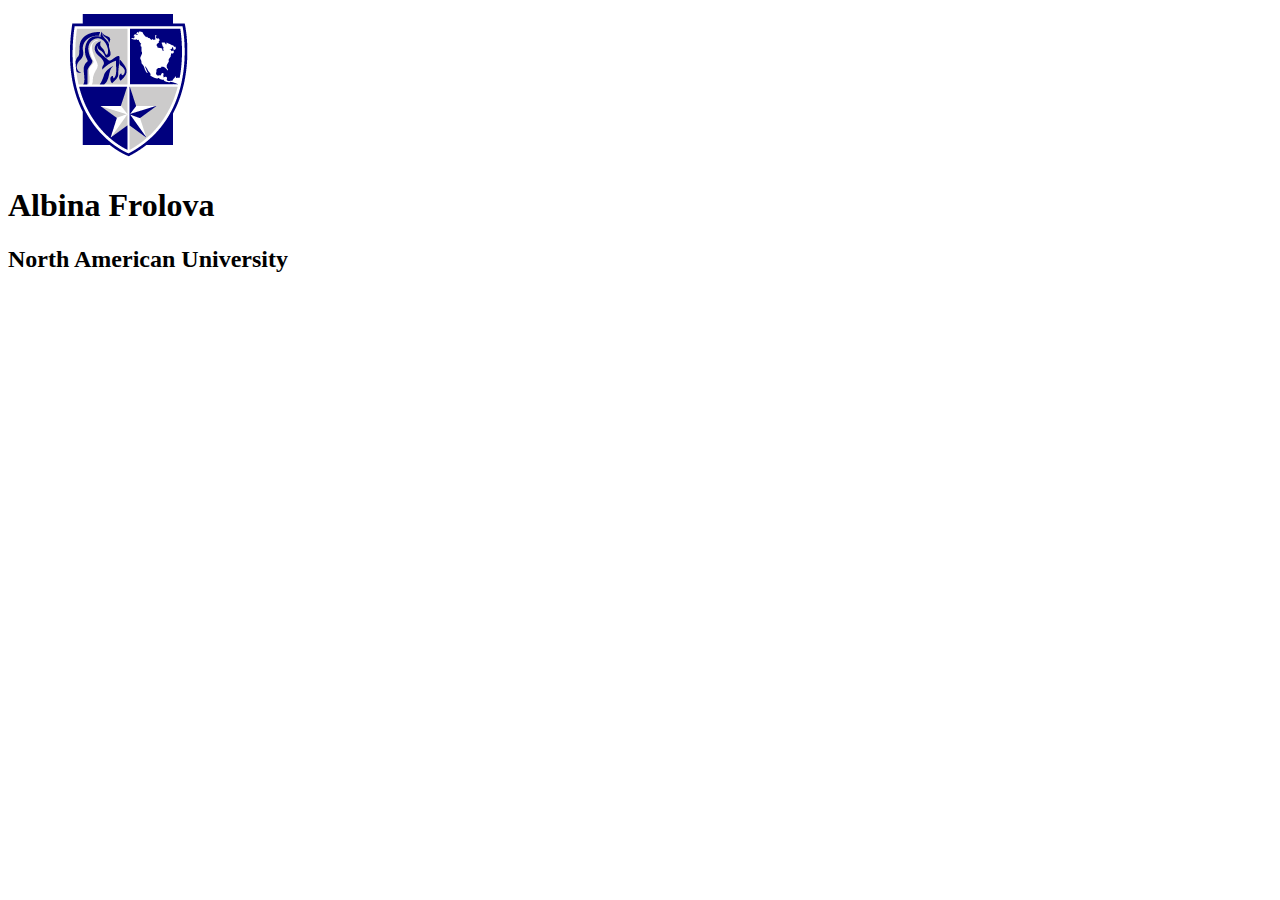
==== Portfolio/index.html @ 65397536 "Added index html file" ====
<!doctype html>
<html lang="en">
  <head>
    <meta charset="utf-8">
    <meta name="viewport" content="width=device-width, initial-scale=1.0">
    <meta http-equiv="X-UA-Compatible" content="IE=edge">
    <title>Albina Frolova</title>
    <link rel="stylesheet" type="text/css" href="style.css">
  </head>
  <body>
  <header class="header">
      <div class="header__inner">
        <img class="header__logo" src="images/logo.png" alt="university's logo">
        <h1 class="header__title">
          Albina Frolova
        </h1>
        <h2 class="header__title2">
          North American University 
        </h2>
      </div>
    </header>
  </body>
  </html>
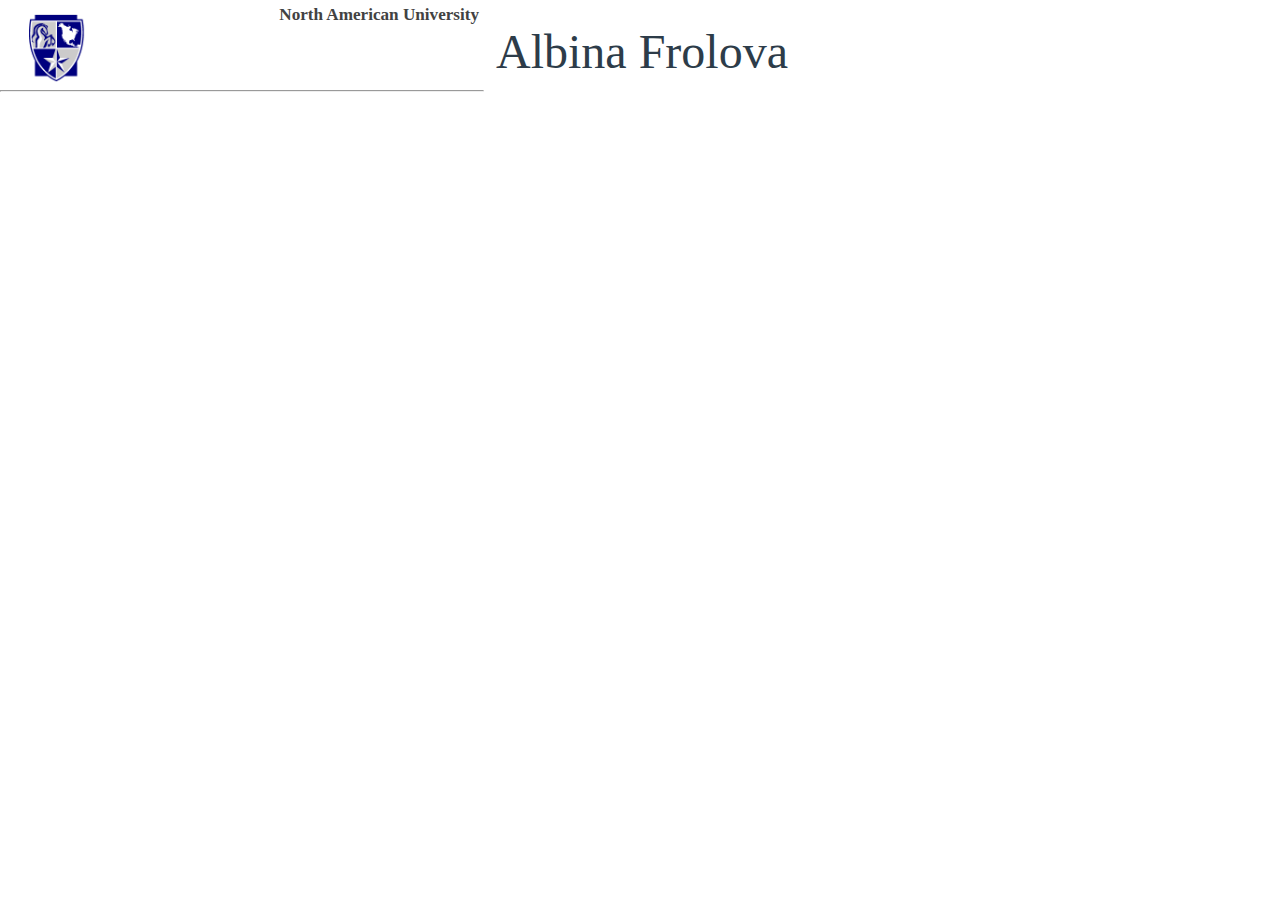
==== commit 8a691b29: "Added index file for the main page" ====
--- a/Portfolio/index.html
+++ b/Portfolio/index.html
@@ -14,10 +14,15 @@
         <h1 class="header__title">
           Albina Frolova
         </h1>
-        <h2 class="header__title2">
+        <h2 class="university">
           North American University 
         </h2>
       </div>
     </header>
+    <div class="row">
+    <div class="col-md-12">
+      <hr>
+    </div>
+    </div>
   </body>
   </html>--- a/Portfolio/style.css
+++ b/Portfolio/style.css
@@ -0,0 +1,68 @@
+body, html {
+  margin: 0;
+  padding: 0;
+  width: 100%;
+  height: 100%;
+  max-width:100%;
+}
+
+body {
+  font-family: Roboto;
+  font-size: 12px;
+  color: #424242;
+}
+
+h1, h2, h3, h4, h5 {
+  margin: 0; 
+  max-width:100%;
+}
+
+/*
+ *
+ * Header
+ *
+ */
+
+/*.header {
+  box-shadow: 0 2px 5px rgba(0, 0, 0, 0.26);
+  min-height: 56px;
+  transition: min-height 0.3s;
+}*/
+
+.header__inner {
+  width: 800px;
+}
+
+.header__logo {
+  height: 72px;
+  margin-right: 1em;
+  vertical-align: top;
+  margin-top: 12px;
+}
+
+.header__title {
+  font-weight: 300;
+  font-size: 4em;
+  margin: 0.5em 0.25em;
+  display: inline-block;
+  color: #2d3c49;
+  float: right;
+}
+
+.university {
+  margin: 5px;
+  font-size: 1.429em;
+  float: right;
+}
+
+.row {
+  margin-right: -15px;
+  margin-left: -15px;
+}
+
+.col-md-12 {
+  position: relative;
+  min-height: 1px;
+  padding-right: 15px;
+  padding-left: 15px;
+}